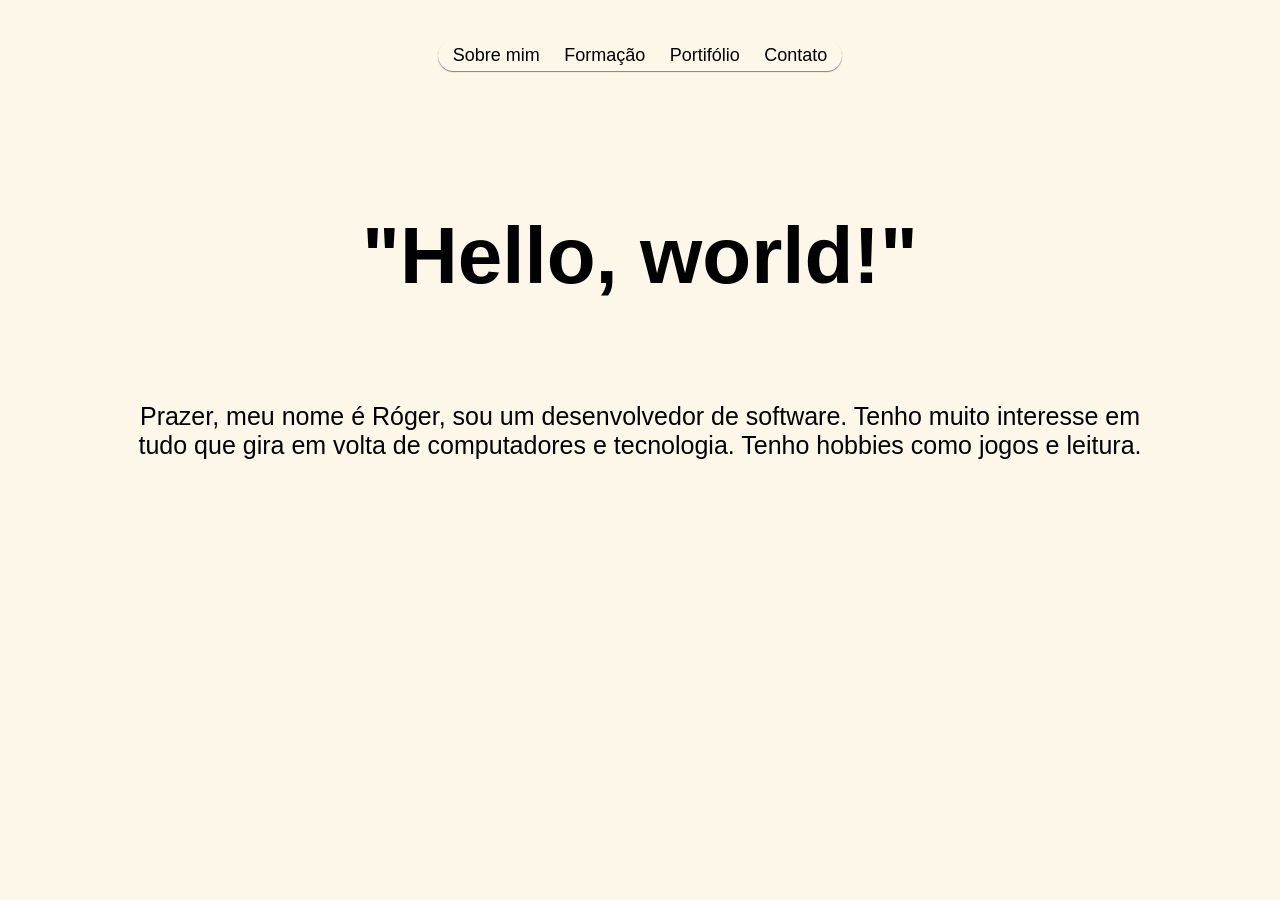
==== index.html @ 9f9927b4 "First Commit Main pages created. Style of the about-me and education pages. Proper implementation of" ====
<!DOCTYPE html>
<html lang="en">
<head>
    <meta charset="UTF-8">
    <meta name="viewport" content="width=device-width, initial-scale=1.0">
    <title>Portifolio</title>

    <link rel="stylesheet" href="css/index.css">
    <link rel="stylesheet" href="css/header.css">
    <link rel="stylesheet" href="css/global.css">
</head>
<body>

    <div id="header"></div>

    <section>

        <h1>"Hello, world!"</h1>

        <div class="about-me">
            <p>Prazer, meu nome é Róger, sou um desenvolvedor de software. Tenho muito interesse em tudo que gira em volta de computadores e tecnologia. Tenho hobbies como jogos e leitura.</p>
        </div>

    </section>
    

    <script src="js/load-components.js"></script>
</body>
</html>
---- css/index.css ----
h1 {
    margin: 100px auto ;
    text-align: center;
    font-size: 80px;
}

.about-me {
    font-size: 25px;
    padding-inline: 10%;
    text-align: center;
}


@media screen and (max-width: 690px) {
    h1 {
        margin: 50px auto ;
        font-size: 50px;
    }

    .about-me {
        font-size: 20px;
    }
}
---- css/header.css ----
header {
    padding: 15px;
    display: flex;
    justify-content: center;
    align-items: center;
    height: 80px;
    
}

nav {
    margin: 10px;
    padding: 5px;
    border-radius: 20px;
    box-shadow: 0px 1px 1px 0px rgb(126, 126, 126);
}

header a{
    text-decoration:  none;
    font-size: 18px;
    margin: 10px;
}

header a:hover {
     box-shadow: 0px 1px 1px 0px rgb(126, 126, 126);
}

@media screen and (max-width: 600px) {
    header {
        padding: 0;
        display: flex;
        justify-content: center;
        align-items: center;
        height: 90px;
        
    }

    nav {
        margin: 0px;
        padding: 4px;
        border-radius: 20px;
        box-shadow: 0px 1px 1px 0px rgb(126, 126, 126);
    }

    header a{
        text-decoration:  none;
        font-size: 18px;
        margin: 10px;
    }

    header a:hover {
        box-shadow: 0px 1px 1px 0px rgb(126, 126, 126);
    }
}
---- css/global.css ----
* {
    margin: 0;
    padding: 0;
    background: #fdf7ea;
    font-family: sans-serif;
    color: #000000;
}
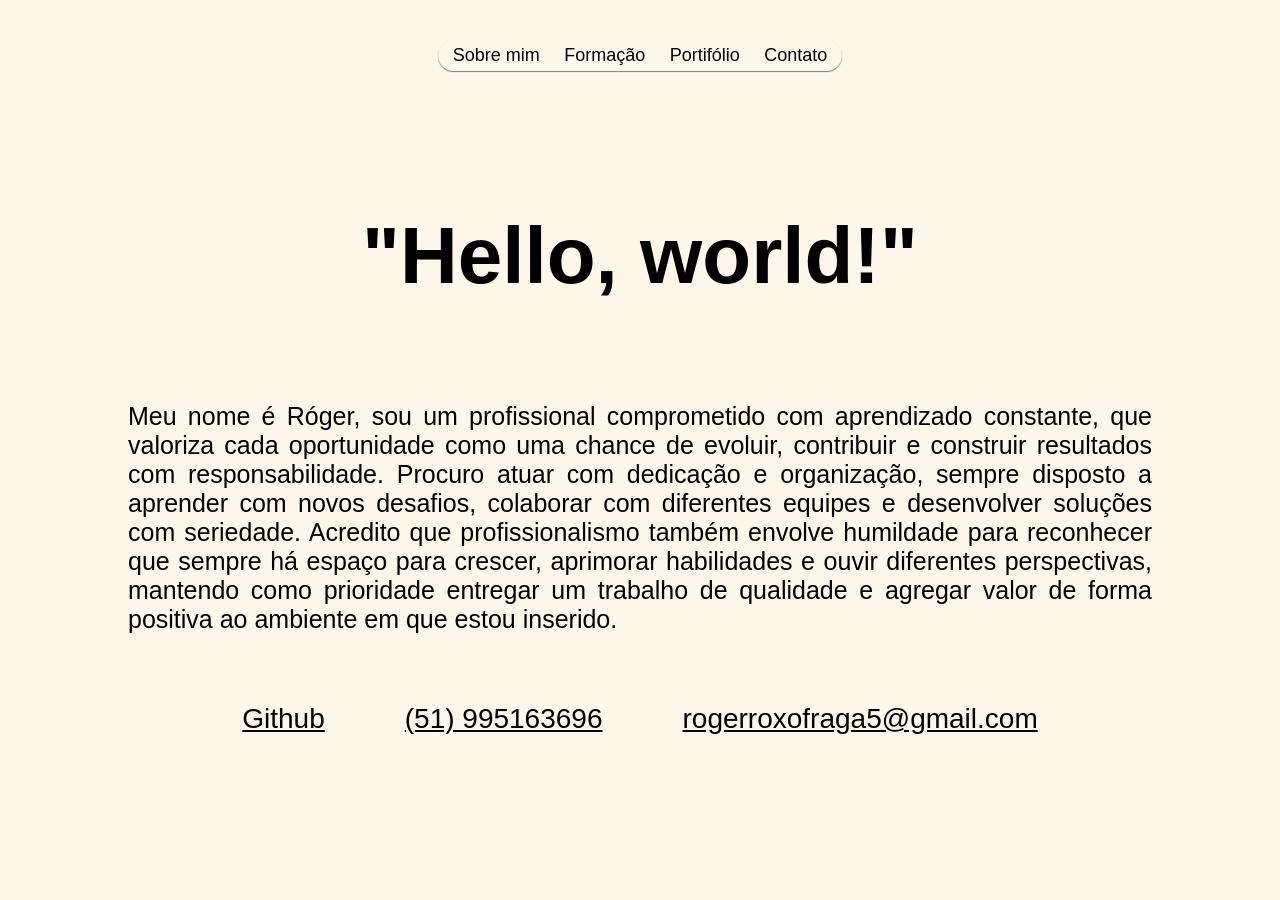
==== commit e19637b9: "Update Contact style update. Education Update" ====
--- a/index.html
+++ b/index.html
@@ -18,12 +18,22 @@
         <h1>"Hello, world!"</h1>
 
         <div class="about-me">
-            <p>Prazer, meu nome é Róger, sou um desenvolvedor de software. Tenho muito interesse em tudo que gira em volta de computadores e tecnologia. Tenho hobbies como jogos e leitura.</p>
+            <p>Meu nome é Róger, sou um profissional comprometido com aprendizado constante, que valoriza cada oportunidade como uma chance de evoluir, contribuir e construir resultados com responsabilidade. Procuro atuar com dedicação e organização, sempre disposto a aprender com novos desafios, colaborar com diferentes equipes e desenvolver soluções com seriedade. Acredito que profissionalismo também envolve humildade para reconhecer que sempre há espaço para crescer, aprimorar habilidades e ouvir diferentes perspectivas, mantendo como prioridade entregar um trabalho de qualidade e agregar valor de forma positiva ao ambiente em que estou inserido.</p>
+        </div>
+
+        <br><br><br>
+
+        <div class="container">
+            <a href="https://github.com/RogerRoxo" target="_blank">Github</a>
+            <a href="#" onclick="copyText(event)">(51) 995163696</a>
+            <a href="#" onclick="copyText(event)">rogerroxofraga5@gmail.com</a>
         </div>
 
     </section>
     
 
+
     <script src="js/load-components.js"></script>
+    <script src="js/index.js"></script>
 </body>
 </html>
--- a/css/index.css
+++ b/css/index.css
@@ -9,9 +9,18 @@
 .about-me {
     font-size: 25px;
     padding-inline: 10%;
-    text-align: center;
+    text-align: justify;
 }
 
+
+.container {
+    margin: 15px;
+    display: flex;
+    gap: 80px;
+    justify-content: center;
+    align-items: center;
+    font-size: 28px;
+}
 
 @media screen and (max-width: 690px) {
     h1 {
@@ -22,6 +31,13 @@
     .about-me {
         font-size: 20px;
     }
+
+    .container {
+    flex-direction: column;
+    align-items: center;
+    font-size: 24px;
+    gap: 40px;
+}
 }
 
 
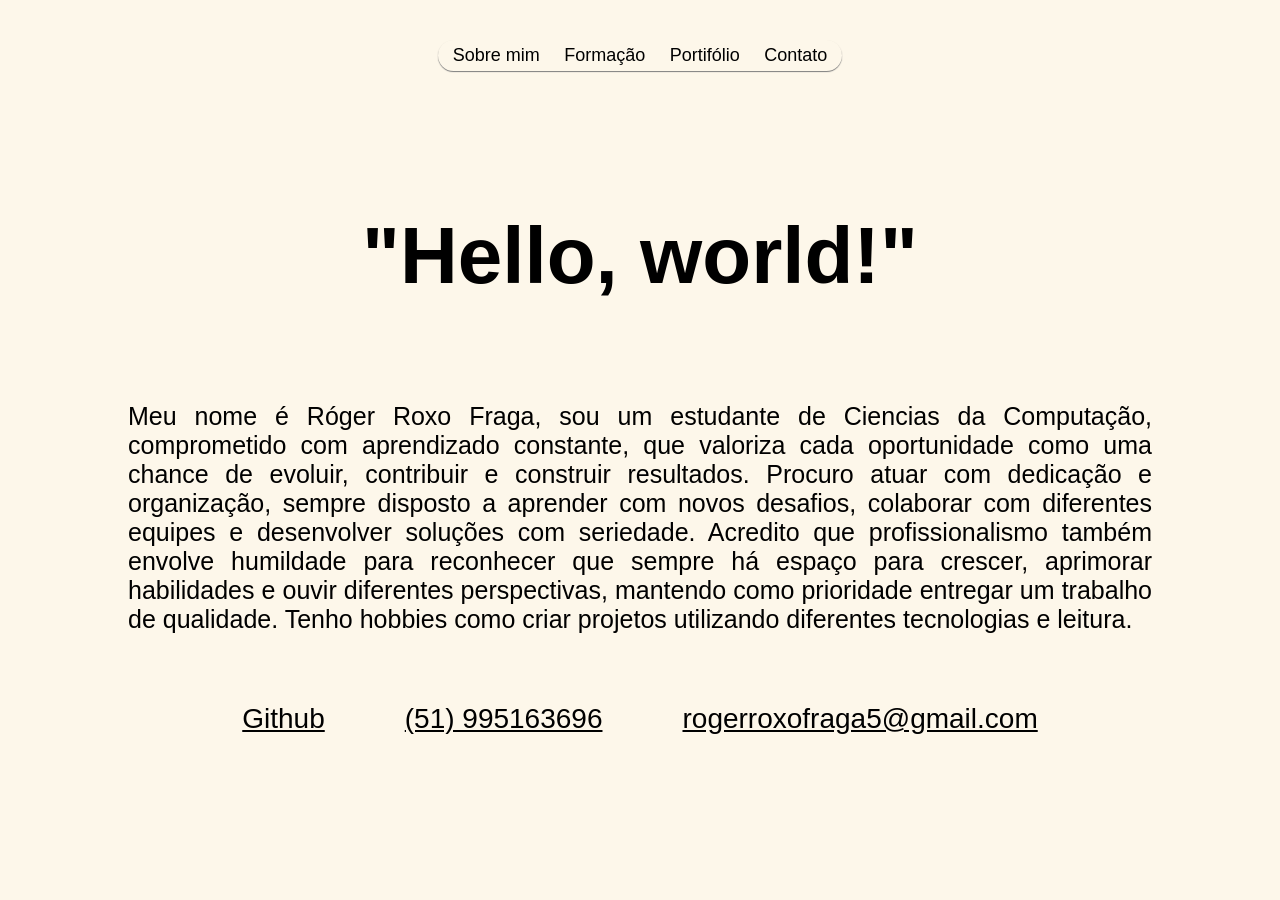
==== commit b0c1e9fd: "Update pages Update contact, education and portfolio pages." ====
--- a/index.html
+++ b/index.html
@@ -17,8 +17,9 @@
 
         <h1>"Hello, world!"</h1>
 
+        
         <div class="about-me">
-            <p>Meu nome é Róger, sou um profissional comprometido com aprendizado constante, que valoriza cada oportunidade como uma chance de evoluir, contribuir e construir resultados com responsabilidade. Procuro atuar com dedicação e organização, sempre disposto a aprender com novos desafios, colaborar com diferentes equipes e desenvolver soluções com seriedade. Acredito que profissionalismo também envolve humildade para reconhecer que sempre há espaço para crescer, aprimorar habilidades e ouvir diferentes perspectivas, mantendo como prioridade entregar um trabalho de qualidade e agregar valor de forma positiva ao ambiente em que estou inserido.</p>
+            <p>Meu nome é Róger Roxo Fraga, sou um estudante de Ciencias da Computação, comprometido com aprendizado constante, que valoriza cada oportunidade como uma chance de evoluir, contribuir e construir resultados. Procuro atuar com dedicação e organização, sempre disposto a aprender com novos desafios, colaborar com diferentes equipes e desenvolver soluções com seriedade. Acredito que profissionalismo também envolve humildade para reconhecer que sempre há espaço para crescer, aprimorar habilidades e ouvir diferentes perspectivas, mantendo como prioridade entregar um trabalho de qualidade. Tenho hobbies como criar projetos utilizando diferentes tecnologias e leitura.</p>
         </div>
 
         <br><br><br>
--- a/css/index.css
+++ b/css/index.css
@@ -5,6 +5,7 @@
     text-align: center;
     font-size: 80px;
 }
+
 
 .about-me {
     font-size: 25px;
@@ -22,7 +23,9 @@
     font-size: 28px;
 }
 
+
 @media screen and (max-width: 690px) {
+
     h1 {
         margin: 50px auto ;
         font-size: 50px;
@@ -33,11 +36,12 @@
     }
 
     .container {
-    flex-direction: column;
-    align-items: center;
-    font-size: 24px;
-    gap: 40px;
-}
+        flex-direction: column;
+        align-items: center;
+        font-size: 24px;
+        gap: 40px;
+    }
+    
 }
 
 
--- a/css/header.css
+++ b/css/header.css
@@ -8,12 +8,14 @@
     
 }
 
+
 nav {
     margin: 10px;
     padding: 5px;
     border-radius: 20px;
     box-shadow: 0px 1px 1px 0px rgb(126, 126, 126);
 }
+
 
 header a{
     text-decoration:  none;
@@ -25,7 +27,9 @@
      box-shadow: 0px 1px 1px 0px rgb(126, 126, 126);
 }
 
+
 @media screen and (max-width: 600px) {
+
     header {
         padding: 0;
         display: flex;
@@ -35,6 +39,7 @@
         
     }
 
+
     nav {
         margin: 0px;
         padding: 4px;
@@ -42,13 +47,16 @@
         box-shadow: 0px 1px 1px 0px rgb(126, 126, 126);
     }
 
+
     header a{
         text-decoration:  none;
         font-size: 18px;
         margin: 10px;
     }
 
+
     header a:hover {
         box-shadow: 0px 1px 1px 0px rgb(126, 126, 126);
     }
+    
 }
